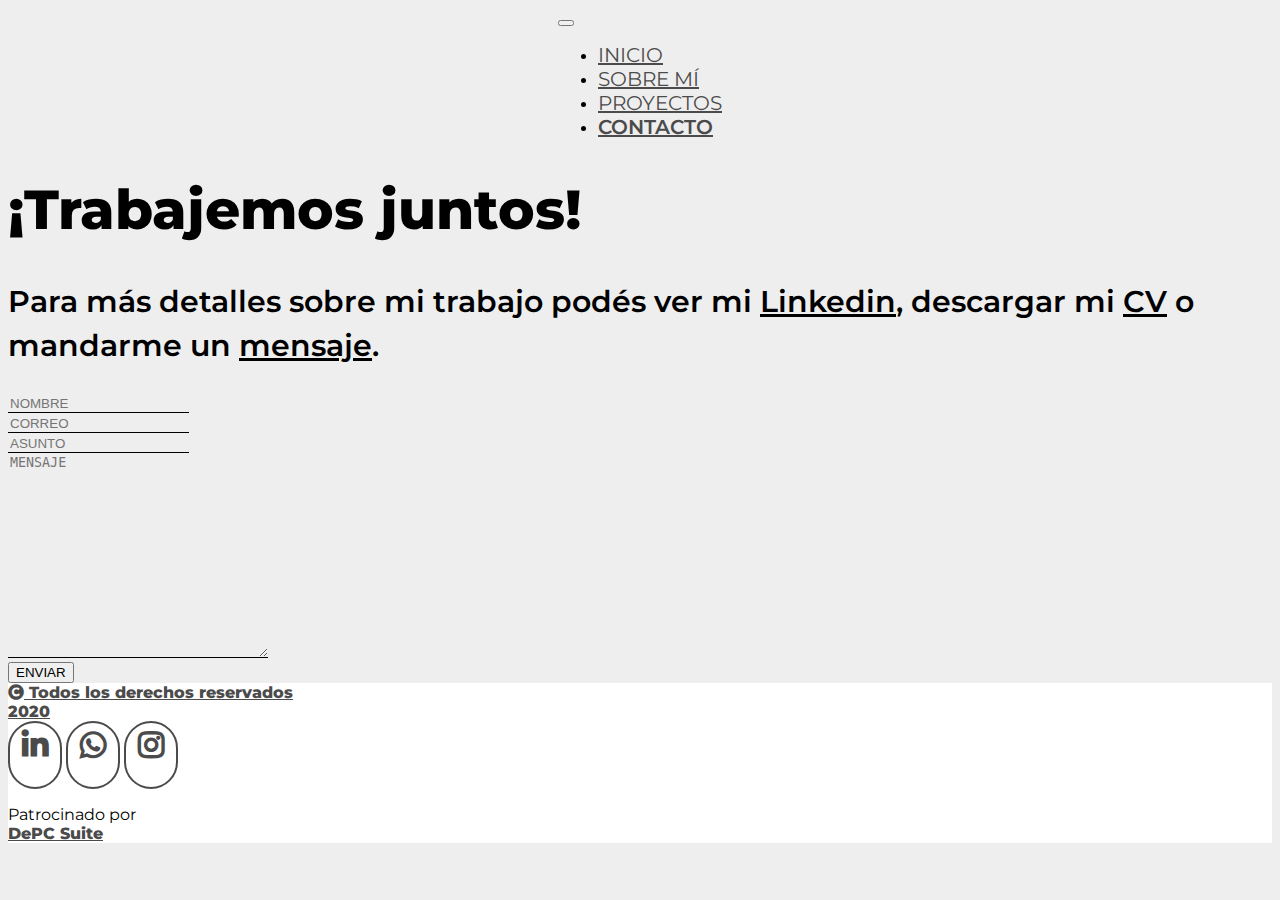
==== contacto.html @ 63affc5a "cambios" ====
<!DOCTYPE html>
<html lang="en">

<head>
    <meta charset="UTF-8">
    <meta name="viewport" content="width=device-width, initial-scale=1.0">
    <title>contacto</title>
    <link rel="stylesheet" href="https://stackpath.bootstrapcdn.com/bootstrap/4.5.0/css/bootstrap.min.css"
        integrity="sha384-9aIt2nRpC12Uk9gS9baDl411NQApFmC26EwAOH8WgZl5MYYxFfc+NcPb1dKGj7Sk" crossorigin="anonymous">
    <link rel="stylesheet"
        href="https://fonts.googleapis.com/css?family=Montserrat:100,200,300,400,500,600,700,800,900&display=swap">
    <link rel="stylesheet" href="css/fontawesome/css/all.min.css">
    <link rel="stylesheet"
        href="https://fonts.googleapis.com/css?family=Roboto:100,200,300,400,500,600,700,800,900&display=swap">
    <link rel="stylesheet" href="css/fontawesome/css/all.min.css">
    <link rel="stylesheet" href="css/fontawesome/css/fontawesome.min.css">
    <link rel="stylesheet" href="css/estilos.css">

</head>

<body>
    <div class="container">
        <div class="row">
            <nav class="navbar navbar-expand-sm navbar-dark">
                <button class="navbar-toggler " type="button" data-toggle="collapse" data-target="#navbarsExampleDefault"
                    aria-controls="navbarsExampleDefault" aria-expanded="false" aria-label="Toggle navigation">
                    <span class="navbar-toggler-icon"></span>
                </button>
    
                <div class="collapse navbar-collapse" id="navbarsExampleDefault">
                    <ul class="navbar-nav mr-auto">
                        <li class="nav-item ">
                            <a class="nav-link" href="index.html">INICIO</a>
                        </li>
                        <li class="nav-item">
                            <a class="nav-link" href="sobremi.html">SOBRE MÍ</a>
                        </li>
                        <li class="nav-item">
                            <a class="nav-link" href="proyecto.html">PROYECTOS</a>
                        </li>
                        <li class="nav-item">
                            <a class="nav-link active" href="contacto.html">CONTACTO</a>
                        </li>
                    </ul>
                </div>
            </nav>
        </div>
    </div>
    <section id="contacto">
        <div class="container">
            <div class="row">
                <div class="col-12 my-5 ">
                    <h1>¡Trabajemos juntos! </h1>
                </div>
            </div>
            <div class="row mb-5 ">
                <div class="col-sm-5 col-12 ">
                    <h2>Para más detalles sobre mi
                        trabajo podés ver mi <u>Linkedin</u>,
                        descargar mi <u>CV</u> o mandarme
                        un <u>mensaje</u>.
                    </h2>
                </div>
            </div>
            <div class="row">
                <div class="col-10">
                    <form action="" method="POST">
                        <div class="row">
                            <div class="my-2 col-sm-6 col-12 mx-sm-0 ">
                                <input type="text" class="form-control" placeholder="NOMBRE">
                            </div>
                            <div class="my-2 col-sm-6 col-12 mx-sm-0 ">
                                <input type="email" class="form-control" placeholder="CORREO">
                            </div>
                        </div>
                        <div class="row">
                            <div class="my-2 col-12 mx-sm-0 ">
                                <input type="text" class="form-control" placeholder="ASUNTO">
                            </div>
                        </div>
                        <div class="row ">
                            <div class="my-2 col-12 mx-sm-0">

                                <textarea class="form-control" placeholder="MENSAJE" cols="30" rows="10"></textarea>
                            </div>
                        </div>
                        <div class="row ">
                            <div class="my-2 mx-auto">
                                <button type="submit" class="btn btn-dark">ENVIAR</button>
                            </div>
                        </div>
                    </form>
                </div>

            </div>
        </div>

    </section>
    <footer>
        <div class="container">
            <div class="row mx-3 my-4">
                <div class="col-12 col-sm-4 my-4 text-sm-left text-center ">
                    <a href="#"><i class="fas fa-copyright fa-1x"></i> Todos los derechos reservados <br> 2020 </a>
                </div>
                <div class="col-12 col-sm-4 my-4 text-center ">
                    <a href="https://www.linkedin.com/in/lucas-l%C3%B3pez-597a17170/" target="_blank"><i class="fab fa-linkedin-in redes mx-2"></i></a>
                    <a href="" target="_blank"><i class="fab fa-whatsapp redes mx-2" ></i></a>
                    <a href="https://www.instagram.com/lucasglr_92/?hl=es-la" target="_blank"><i class="fab fa-instagram  redes mx-2"></i></a>
                </div>
                <div class="col-12 col-sm-4 my-4  text-sm-right text-center">
                    <p>Patrocinado por <br>
                        <a href="https://depcsuite.com/">DePC Suite</a>
                    </p>
                </div>
            </div>
        </div>
    </footer>
    <script src="https://code.jquery.com/jquery-3.5.1.slim.min.js"
        integrity="sha384-DfXdz2htPH0lsSSs5nCTpuj/zy4C+OGpamoFVy38MVBnE+IbbVYUew+OrCXaRkfj"
        crossorigin="anonymous"></script>
    <script src="https://cdn.jsdelivr.net/npm/popper.js@1.16.0/dist/umd/popper.min.js"
        integrity="sha384-Q6E9RHvbIyZFJoft+2mJbHaEWldlvI9IOYy5n3zV9zzTtmI3UksdQRVvoxMfooAo"
        crossorigin="anonymous"></script>
    <script src="https://stackpath.bootstrapcdn.com/bootstrap/4.5.0/js/bootstrap.min.js"
        integrity="sha384-OgVRvuATP1z7JjHLkuOU7Xw704+h835Lr+6QL9UvYjZE3Ipu6Tp75j7Bh/kR0JKI"
        crossorigin="anonymous"></script>

</body>

</html>
---- css/estilos.css ----
body{
    background-color:#eeeeee ;
    font-family: 'Montserrat', sans-serif;
}
nav .nav-link{
    color: #4b4b4b !important;
}
nav{
    width: max-content;
    margin: auto;
}
.nav-link{
    width: 270px;
    text-align: center;
    font-size: 20px;
    font-weight: 400;
}
.nav-link:hover{
    text-decoration: underline;
    color:#007bff !important;
}
.active{
    text-decoration: underline;
    font-weight: 600;
   
}
#contacto input , #contacto textarea{
    background-color: #eee;
    border: none;
    border-bottom: 1px solid black;


}
#contacto input:hover , #contacto textarea:hover{
    background-color: white;
    
}
#contacto textarea{
    max-height:200px;
    min-height: 200px;
    
}
#contacto h1{
    font-weight: 800;
    font-size:55px ;
    
}

#contacto h2{
    font-size: 30px;
    font-weight: 600;
    line-height:44px;
}

@media (max-width:700px){
    #contacto h1{
        font-size:40px;
    }
    #contacto h2{
        font-size:20px;
    }
    .nav-link{
        font-size:16px;
    }
}
footer {
    background-color: white;
    
 
}
footer a{
    color: #4b4b4b !important;
    font-weight: 800;
}

footer .redes{
    width: 50px;
    height: 50px;
    font-size: 30px;
    padding: 7px 0px;
    font-weight: bold !important;
    text-align: center;
    border: 2px solid;
    border-radius: 80px;
}
footer a:hover{
    color:#007bff !important;
}
.proyecto h1{
    font-size: 55px;
    font-weight: 800;
}
.proyecto h2{
    font-size:30px;
    font-weight: 200px;
}
.proyecto .bg-black{
    padding:0px 8px;
    
}
.proyecto img{
    height:335px;
    width: 100%;
}
.proyecto .p1{

    font-size: 22px;
    font-weight: bold;
    letter-spacing: 1px;
    padding-top: 30px;
    padding-left: 20px;
}
.proyecto .p2{
    font-size:25px;
    padding-left: 20px;
    padding-bottom: 5px;
}
.proyecto .p3{
    padding-left: 20px;
    font-size: 20px;
}
.proyecto button {
    width: 232px;
    height: 45px;
    background:#4b4b4b;
    color:white;
}
.proyecto .btn{
    margin-bottom: 10px;
    margin-left:20px;
}
@media (max-width:700px){
    
    .proyecto h1{
        font-size: 46px;
        font-weight: 500;
    }
    .proyecto h2{
        font-size: 15px;
    }
    .proyecto .p1{
        font-size: 22px;
    }
    .proyecto .p2 , .proyecto .p3{
        font-size: 16px;
        font-weight:300;
    }

     .proyecto button{
        font-size: 12px;
        width: 126px;
        height: 39px;
    }
}
.sobremi h1{
    font-size: 55px !important;
    font-weight: 700 !important;
}
.sobremi h2{
    font-size: 22px !important;
    line-height: 30px;
    font-weight: 200 !important;
   
}
.sobremi .perfil{
    width:300px;
    padding: 10px;
    border-radius: 50%;
    border:5px outset #eeeeee ;
    height: 300px;

}
.sobremi .btn{
    color:white;
    background-color: black;
}
.sobremi  div{
    margin:5px 0px;
    padding:0px 15px;
}
.sobremi .bg-black{
    background-color: #4b4b4b;
    color: white;
}
@media (max-width:700px){
    .sobremi .perfil{
        width: 300px;
        height: 300px; 
    }
    .sobremi  div{
        margin:5px 0px;
        padding:0px 5px;
    }
}
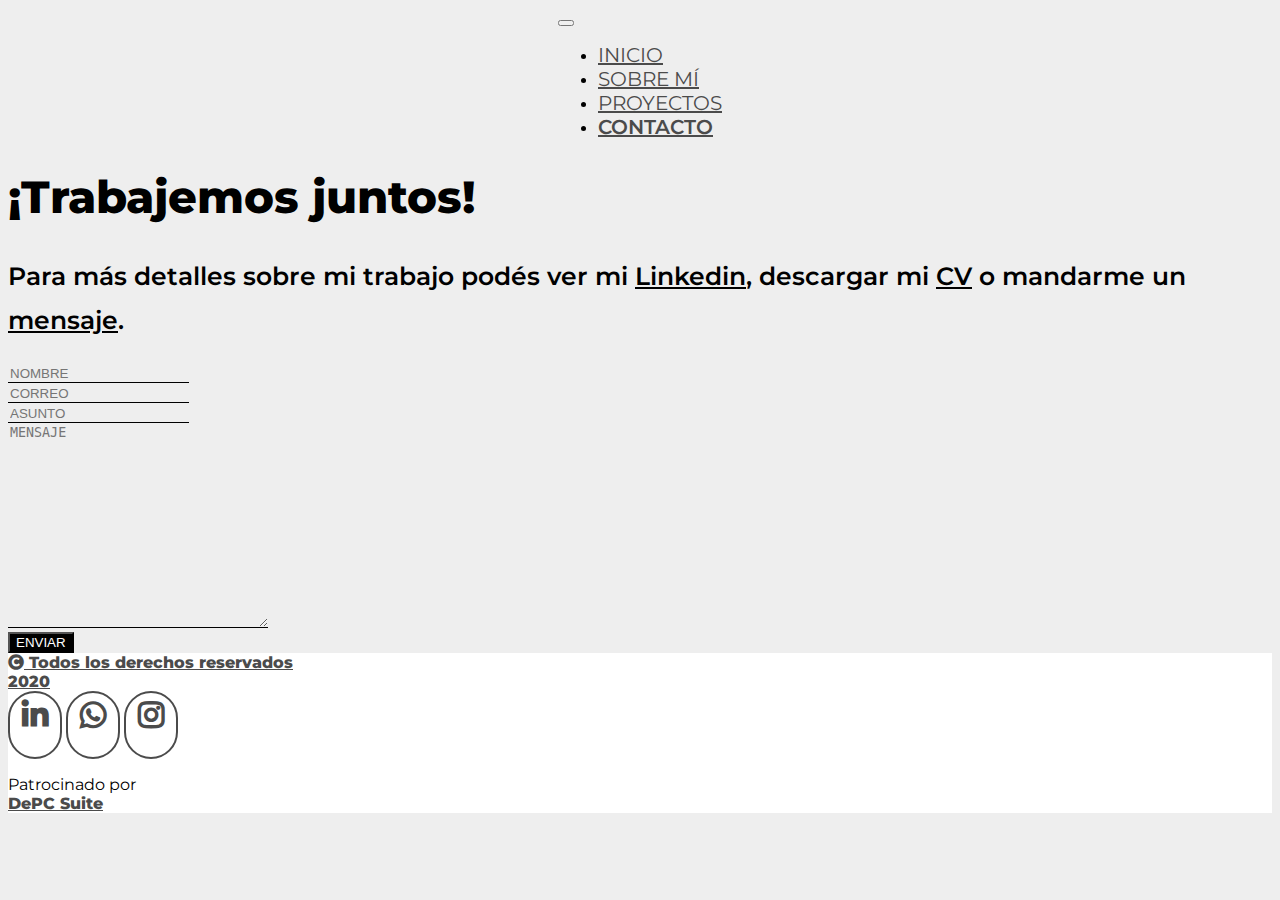
==== commit fc0acc36: "nuevos cambios" ====
--- a/contacto.html
+++ b/contacto.html
@@ -86,7 +86,7 @@
                         </div>
                         <div class="row ">
                             <div class="my-2 mx-auto">
-                                <button type="submit" class="btn btn-dark">ENVIAR</button>
+                                <button type="submit" class="btn ">ENVIAR</button>
                             </div>
                         </div>
                     </form>
--- a/css/estilos.css
+++ b/css/estilos.css
@@ -29,6 +29,7 @@
     background-color: #eee;
     border: none;
     border-bottom: 1px solid black;
+    border-radius: 0%;
 
 
 }
@@ -43,14 +44,18 @@
 }
 #contacto h1{
     font-weight: 800;
-    font-size:55px ;
+    font-size:45px ;
     
 }
 
 #contacto h2{
-    font-size: 30px;
+    font-size: 25px;
     font-weight: 600;
     line-height:44px;
+}
+#contacto .btn{
+    background-color: black;
+    color: white;
 }
 
 @media (max-width:700px){
@@ -88,11 +93,11 @@
     color:#007bff !important;
 }
 .proyecto h1{
-    font-size: 55px;
+    font-size: 45px;
     font-weight: 800;
 }
 .proyecto h2{
-    font-size:30px;
+    font-size:25px;
     font-weight: 200px;
 }
 .proyecto .bg-black{
@@ -100,7 +105,7 @@
     
 }
 .proyecto img{
-    height:335px;
+    height:250px;
     width: 100%;
 }
 .proyecto .p1{
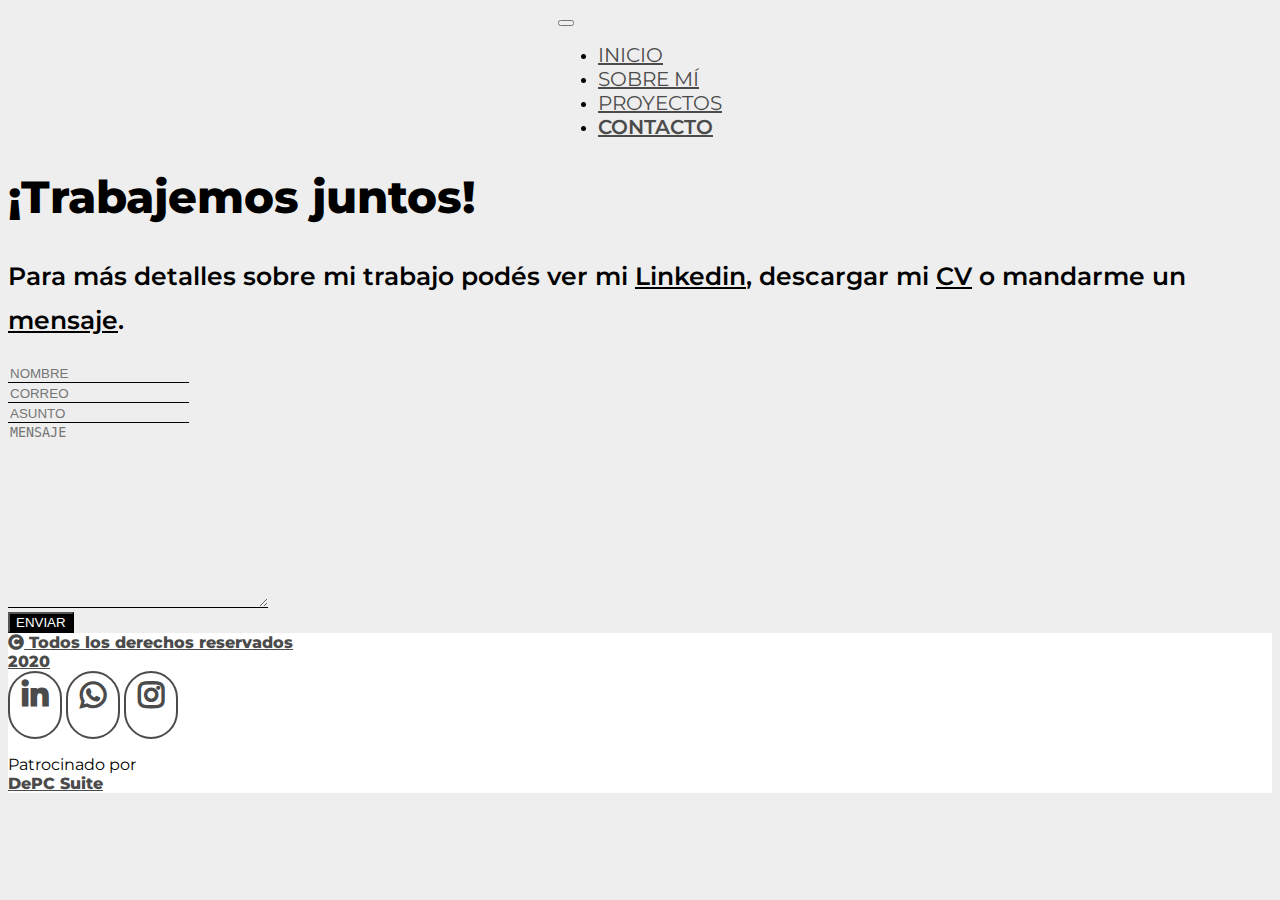
==== commit 27ae8cfb: "cambio 30-06" ====
--- a/contacto.html
+++ b/contacto.html
@@ -98,7 +98,7 @@
     </section>
     <footer>
         <div class="container">
-            <div class="row mx-3 my-4">
+            <div class="row mx-3 mt-4">
                 <div class="col-12 col-sm-4 my-4 text-sm-left text-center ">
                     <a href="#"><i class="fas fa-copyright fa-1x"></i> Todos los derechos reservados <br> 2020 </a>
                 </div>
--- a/css/estilos.css
+++ b/css/estilos.css
@@ -39,7 +39,7 @@
 }
 #contacto textarea{
     max-height:200px;
-    min-height: 200px;
+    min-height: 180px;
     
 }
 #contacto h1{
@@ -71,8 +71,7 @@
 }
 footer {
     background-color: white;
-    
- 
+    height:100%;
 }
 footer a{
     color: #4b4b4b !important;
@@ -104,37 +103,23 @@
     padding:0px 8px;
     
 }
-.proyecto img{
-    height:250px;
-    width: 100%;
-}
-.proyecto .p1{
-
-    font-size: 22px;
-    font-weight: bold;
-    letter-spacing: 1px;
-    padding-top: 30px;
-    padding-left: 20px;
-}
-.proyecto .p2{
+
+.proyecto h3{
     font-size:25px;
-    padding-left: 20px;
-    padding-bottom: 5px;
-}
-.proyecto .p3{
-    padding-left: 20px;
+    padding:15px;
+}
+.proyecto h4{
     font-size: 20px;
-}
-.proyecto button {
-    width: 232px;
-    height: 45px;
-    background:#4b4b4b;
-    color:white;
-}
+    padding:15px;
+    font-weight: 300;
+}
+
 .proyecto .btn{
-    margin-bottom: 10px;
-    margin-left:20px;
-}
+    background: black;
+    color: white;
+    border-radius: 0px;
+}
+
 @media (max-width:700px){
     
     .proyecto h1{
@@ -161,33 +146,86 @@
 .sobremi h1{
     font-size: 55px !important;
     font-weight: 700 !important;
+    padding-bottom: 30px;
 }
 .sobremi h2{
     font-size: 22px !important;
     line-height: 30px;
-    font-weight: 200 !important;
-   
+    font-weight: 500 !important; 
+}
+.sobremi h3{
+    font-size: 25px;
+    font-weight: 600;
+    letter-spacing: 2px;
+}
+.sobremi p{
+    line-height: 27px;
+    font-size: 17px;
+    color:#949393;
+}
+.sobremi .bg-white{
+    background-color: white;
+    height: 100% !important;
+}
+.sobremi .bg-white div{
+    margin-top:10px;
+    margin-left: 5px;
 }
 .sobremi .perfil{
-    width:300px;
+    width:270px;
     padding: 10px;
     border-radius: 50%;
     border:5px outset #eeeeee ;
-    height: 300px;
+    height: 270px;
+
+}
+.sobremi i{
+    color: white;
+    background: black;
+    font-size:40px !important;
+    padding:30px;
+    
 
 }
 .sobremi .btn{
     color:white;
     background-color: black;
-}
-.sobremi  div{
-    margin:5px 0px;
-    padding:0px 15px;
-}
-.sobremi .bg-black{
-    background-color: #4b4b4b;
-    color: white;
-}
+    border-radius: 0px;
+}
+.experiencia{
+    background-color:#1f1f1f;
+    color: white;
+    margin:20px 20px;
+}
+.experiencia  h2{
+    font-size: 45px !important ;
+    font-weight: 500;
+    margin-left: 10px;
+    margin-top:10px;
+}
+.experiencia  h3{
+    font-size: 18px !important ;
+    padding:0px 10px;
+    line-height: 27px;
+
+}
+.experiencia h4{
+    font-size: 18px !important ;
+    line-height: 27px;
+}
+.experiencia img{
+    width: 120px;
+    height: 50px;
+   
+}
+.experiencia i{
+    color: yellow;
+    padding: 25px 30px;
+    font-size: 27px;
+    border: 2px solid;
+    border-radius: 50%;
+}
+
 @media (max-width:700px){
     .sobremi .perfil{
         width: 300px;
@@ -197,4 +235,41 @@
         margin:5px 0px;
         padding:0px 5px;
     }
+    .experiencia h2{
+        font-size: 40px !important;
+        font-weight: 500;
+    }
+    .experiencia h3{
+        font-size: 18px !important;
+        padding: 12px 10px;
+        line-height: 23px;
+    }
+    .experiencia h4{
+        font-size: 16px !important;
+        line-height: 27px;
+        padding: 15px 0px;
+    }
+    
+}
+#home{
+    background-image: url(../imagenes/Fondos-01.png);
+    background-repeat: repeat;
+    background-size: 100%;
+    height: 82vh;
+}
+
+.inicio h1{
+    font-size: 55px;
+    font-weight: 700;
+    padding-bottom: 30px;
+}
+.inicio h2{
+    padding-bottom: 30px;
+    font-size: 21px;
+}
+.inicio a{
+    background: black;
+    color: white;
+    padding: 10px 20px;
+}
 }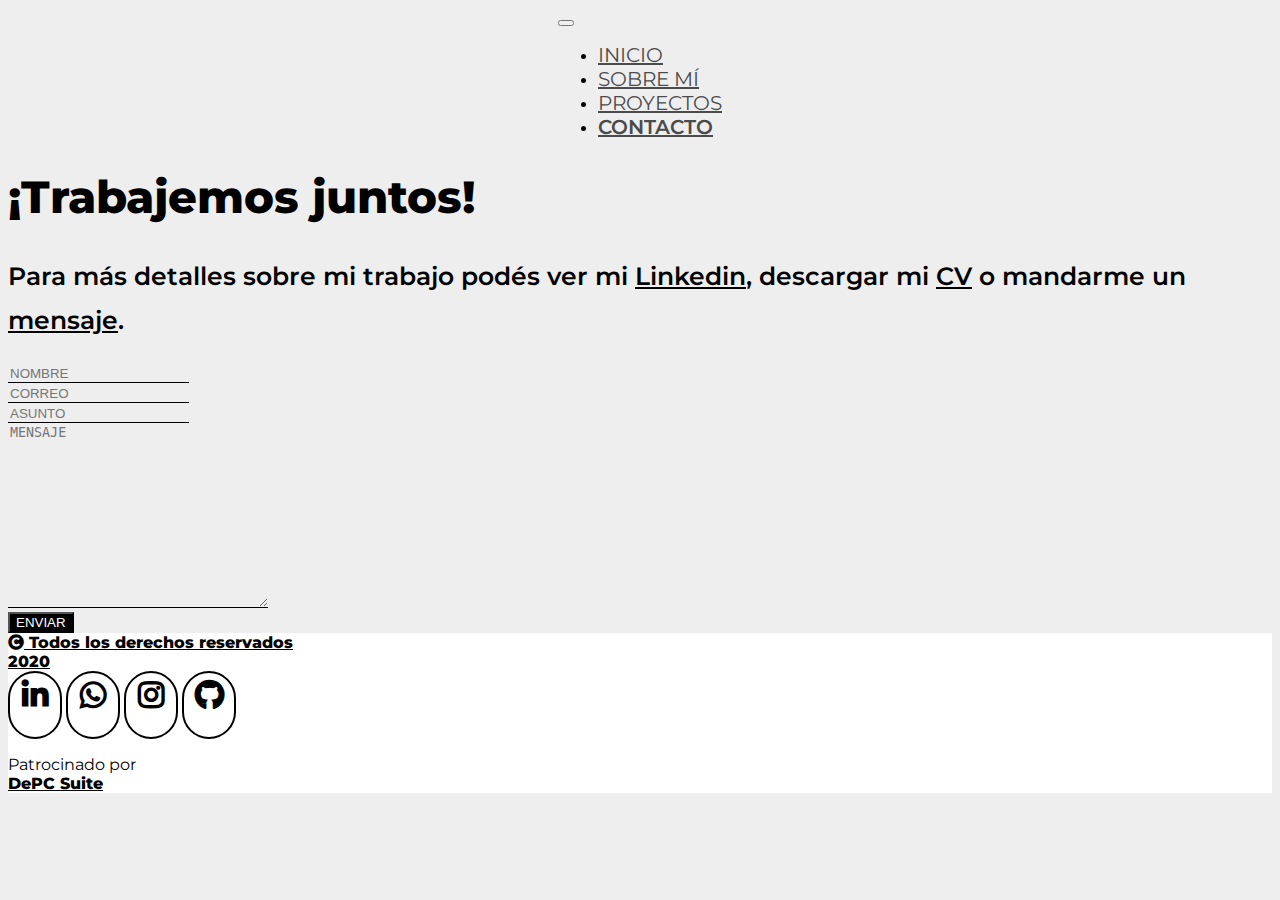
==== commit 269f0fc5: "cambios 1/7" ====
--- a/contacto.html
+++ b/contacto.html
@@ -104,8 +104,9 @@
                 </div>
                 <div class="col-12 col-sm-4 my-4 text-center ">
                     <a href="https://www.linkedin.com/in/lucas-l%C3%B3pez-597a17170/" target="_blank"><i class="fab fa-linkedin-in redes mx-2"></i></a>
-                    <a href="" target="_blank"><i class="fab fa-whatsapp redes mx-2" ></i></a>
+                    <a href="https://wa.link/3bpz2g" target="_blank"><i class="fab fa-whatsapp redes mx-2" ></i></a>
                     <a href="https://www.instagram.com/lucasglr_92/?hl=es-la" target="_blank"><i class="fab fa-instagram  redes mx-2"></i></a>
+                    <a href="https://github.com/lucasglr" target="_blank"><i class="fab fa-github redes mx-2"></i></a>
                 </div>
                 <div class="col-12 col-sm-4 my-4  text-sm-right text-center">
                     <p>Patrocinado por <br>
--- a/css/estilos.css
+++ b/css/estilos.css
@@ -74,7 +74,7 @@
     height:100%;
 }
 footer a{
-    color: #4b4b4b !important;
+    color: black !important;
     font-weight: 800;
 }
 
@@ -87,9 +87,17 @@
     text-align: center;
     border: 2px solid;
     border-radius: 80px;
+    color:black;
 }
 footer a:hover{
     color:#007bff !important;
+}
+@media (max-width:700px){
+    footer .redes{
+        width: 47px;
+        height: 46px;
+        font-size: 28px;
+    }
 }
 .proyecto h1{
     font-size: 45px;
@@ -115,7 +123,7 @@
 }
 
 .proyecto .btn{
-    background: black;
+    background:black;
     color: white;
     border-radius: 0px;
 }
@@ -182,8 +190,8 @@
 .sobremi i{
     color: white;
     background: black;
-    font-size:40px !important;
-    padding:30px;
+    font-size:30px !important;
+    padding:20px;
     
 
 }
@@ -195,7 +203,7 @@
 .experiencia{
     background-color:#1f1f1f;
     color: white;
-    margin:20px 20px;
+    margin:20px 0px;
 }
 .experiencia  h2{
     font-size: 45px !important ;
@@ -204,7 +212,7 @@
     margin-top:10px;
 }
 .experiencia  h3{
-    font-size: 18px !important ;
+    font-size: 16px !important ;
     padding:0px 10px;
     line-height: 27px;
 
@@ -220,7 +228,7 @@
 }
 .experiencia i{
     color: yellow;
-    padding: 25px 30px;
+    padding: 18px 25px;
     font-size: 27px;
     border: 2px solid;
     border-radius: 50%;
@@ -272,4 +280,11 @@
     color: white;
     padding: 10px 20px;
 }
+@media (max-width:700px){
+    .inicio h1{
+        font-size: 50px;
+    }
+    .inicio h2{
+        font-size:20px;
+    }
 }